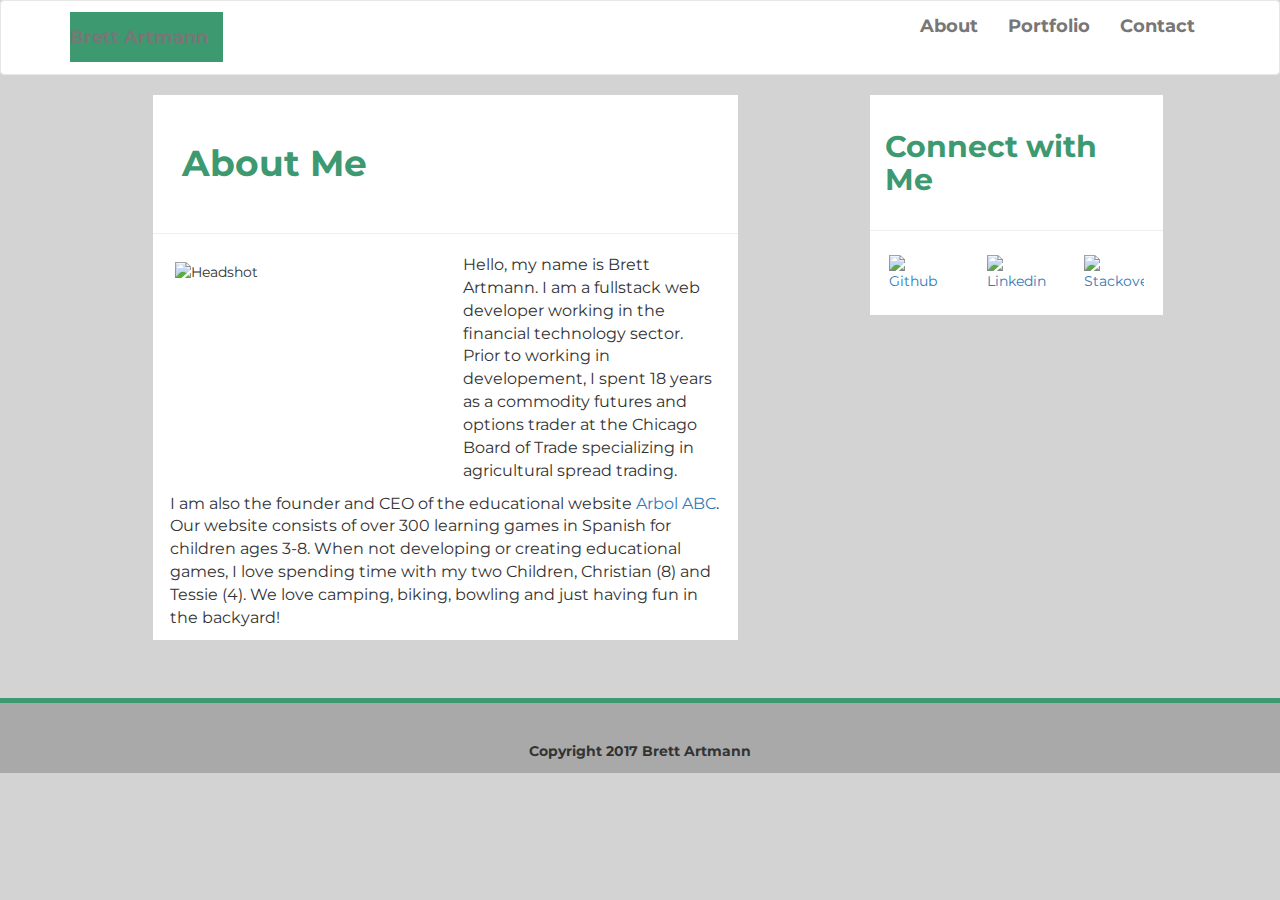
==== index.html @ a0ecff58 "final submission" ====
<!DOCTYPE html>
<html lang="en">
<head>
  <!-- Required meta tags -->
  <meta charset="utf-8">
  <meta name="viewport" content="width=device-width, initial-scale=1, shrink-to-fit=no">
  <title>Brett Artmann</title>

  <!-- Latest compiled and minified CSS -->
  <link rel="stylesheet" href="https://maxcdn.bootstrapcdn.com/bootstrap/3.3.7/css/bootstrap.min.css" integrity="sha384-BVYiiSIFeK1dGmJRAkycuHAHRg32OmUcww7on3RYdg4Va+PmSTsz/K68vbdEjh4u" crossorigin="anonymous">
  <!--Google Font-->
  <link href="https://fonts.googleapis.com/css?family=Montserrat" rel="stylesheet">
  <!--Stylesheet.css-->
    <link rel="stylesheet" type="text/css" href="style.css">
</head>

<body>
  <!--Navigation Bar Code-->
  <nav class="navbar navbar-default">
    <div class="container">
      <div class="navbar-header">
        <a class="navbar-brand" href="#">Brett Artmann</a>
      </div>
      <div class="collapse navbar-collapse" id="bs-example-navbar-collapse-1">
        <ul class="nav navbar-nav navbar-right">
          <li class="header-text"><a href="index.html">About</a></li>
          <li class="header-text"><a href="portfolio.html">Portfolio</a></li>
          <li class="header-text"><a href="contact.html">Contact</a></li>
        </ul>
      </div>
    </div>
  </nav>

  <div class="container">
  <!--Begin Code for Main Body Row-->
    <div class="row">
      <div class="col-md-1"></div>
      <div class="col-md-6 col-xs-12 col-sm-12 sidebar">
        <div class="row">
          <h1>About Me</h1>
          <hr>
        </div> <!--New-->
        <div id = "info" class="row">
      <!--New div to try-->
          <div class="col-md-6 col-sm-12 col-xs-6">
           <img src="assets/images/cat.jpg" class="img-responsive cat" alt="Headshot" width="400" height="300">
         <!--</div> edited out-->
      <!--End of new div-->
          </div>
      <!--Changed from Row to column-->
        <div class="col-md-6 col-sm-12 col-xs-6 bio1">
          <p>Hello, my name is Brett Artmann.  I am a fullstack web developer working in the financial technology sector.  Prior to working in developement, I spent 18 years as a commodity futures and options trader at the Chicago Board of Trade specializing in agricultural spread trading.</p>
        </div>
      </div>
      <!--try new div row-->
      <div class="row">
        <div class="col-12 bio2">
          <p>I am also the founder and CEO of the educational website 
            <a href="https://arbolabc.com" target="_blank">Arbol ABC</a>. Our website consists of over 300 learning games in Spanish for children ages 3-8. When not developing or creating educational games, I love spending time with my two Children, Christian (8) and Tessie (4).  We love camping, biking, bowling and just having fun in the backyard!</p>
          </div>
        </div>
        <!--End new div row-->
      <!--Sidebar--> 
      </div>
        <div class="col-md-1"></div>
        <div class="col-md-3 col-xs-12 col-s-12 sidebar">
          <div class="row">
            <h2>Connect with Me</h2>
            <hr>
          </div>
          <div class="row">
            <div class="col-md-4 col-xs-4 col-sm-4">
              <a href="https://github.com/eagle1000" target="_blank"  class="thumbnail">
                <img src="assets/images/github-128.png" alt="Github">
              </a>
            </div>
            <div class="col-md-4 col-xs-4 col-s-4">
              <a href="https://www.linkedin.com/in/brettartmann/" target="_blank" class="thumbnail">
                <img src="assets/images/linkedin-128.png" alt="Linkedin">
              </a>
            </div>
            <div class="col-md-4 col-xs-4 col-s-4">
              <a href="https://stackoverflow.com/users/8463216/brett-artmann" target="_blank"" class="thumbnail">
                <img src="assets/images/stackoverflow-128.png" alt="Stackoverflow">
              </a>
            </div>
          </div>
        </div>
        <div class="col-md-1"></div>
      </div>
    </div>
    <!--End of Main Container and Beginning of footer-->
    <div class="row">
      <div class="col-md-12 col-xs-12 col-s-12">
        <footer>
          <p class="footer-text">Copyright 2017 Brett Artmann</p>
        </footer>
      </div>
    </div>

  </body>
  </html>
---- style.css ----
.navbar-default{
	background: white;
	height: 75px;
	border-bottom: : solid thick #3D9970;
}

.navbar-header{
	background-color:#3D9970;
	color:white;
	text-align: center;
	font-weight: bold;
	font-size: 18px;
	padding-left: 3%
	padding-right:3%;
	margin-top: 1%;
	margin-bottom: 1%
	} 

.navbar-brand{
	color: white;
}


.header-text {
	font-weight:bold;
	font-size: 18px;
	

}

.sidebar{
	background-color: white;
	margin-bottom: 5%;
	margin: left 3%;
	margin-right: 3%
	
}

.portfolio{
	background-color:white;
	padding-left: 3%;
	padding-right: 3%;
	margin-bottom: 3%;
	margin: left 3%;
	margin-right: 3%
}
body{
	background-color: #D3D3D3;
	font-family: 'Montserrat', sans-serif;
}
.cat{
	margin:auto;
	padding:3%;
}	

.bio1, .bio2{
	padding:0% 3%;
	font-size: 16px;
}

.thumbnail{
	border:none;

}

h1{
	padding:5%;
	font-weight: bold;
	color: #3D9970;
}

h2{
	padding:5%;
	
	font-weight: bold;
	color: #3D9970;
}

footer{
	background-color:darkgrey;
	height: 75px;
	border-top: solid thick #3D9970;
	
}

.footer-text{
	font-weight: bold;
	text-align: center;
	padding: 3%;
}

.img-responsive {
    position: static;
    margin:0 auto;
}

.caption {
    position: relative;
    width: 100%;
    height: 10%;
    background-color: #3D9970;
    text-align: center;
    font-weight: bold;
    padding-top:3%;
    color: white;
    overflow: auto;
}

.port-img {
	margin-bottom: 5%;
	padding-left: 3%
	padding-right:3%;
}

.contact-section{
	background:#fff;
	margin-bottom: 5%;
	margin: left 3%;
	margin-right: 3%
}

#contact-form ul {
  margin-bottom: 20px;
}

#contact-form li {
  margin-bottom: 10px;
}

input[type=text],
input[type=contact-name]
input[type=email],
textarea {
  height: 35px;
  width:80%;
  margin:0 10% 5% 10%;
  padding: 0 10px;
  font-size: 14px;
  border: 1px solid #ddd;
}

input[type=message],
textarea {
	width:80%;
	margin:0 10% 5% 10%;
	font-size:14px;
	border: 1px solid #ddd;
}

label{
	margin-left: 10%;
}

textarea {
  height: 200px;
}

input[type=submit] {
  padding: 10px 30px;
  font-size: 18px;
  margin-left: 10%;
  margin-bottom:7%;
  color: #fff;
  cursor: pointer;
  background: #3D9970;
  border: 0 none;
}

@media screen and (max-width:768px) {
	.sidebar{
		margin: 5% 5%;
		width: 90%;
	}

	.contact-section{
		margin: 5% 5%;
		width: 100%;
	}

	.cat{
		
		margin-left:5%;
		width:100%;
		display:inline-block;
		
	}

	.bio1{
		
		display:inline;
		padding: 0% 3%;

	}

	.bio2{
		margin:1%;
	}

	.caption{
		overflow:auto;
	}

	.portfolio{
		margin:5% 5%;
		width:90%;
	}	
}

@media screen and (max-width:640px) {
	.sidebar{
		margin:5% 5%;
		width: 90%;
	}

	.contact-section{
		margin: 5% 5%;
		width: 90%;
	}

	.cat{

		margin:0 auto;
		width: 100%;
		display:block;
	}


	.bio1{
		
		display:block;
		padding:0% 3%;

	}
	
	.bio2{
		margin:1%;
	}
	

	.portfolio{
		margin:5% 5%;
		width:90%;
	}
}
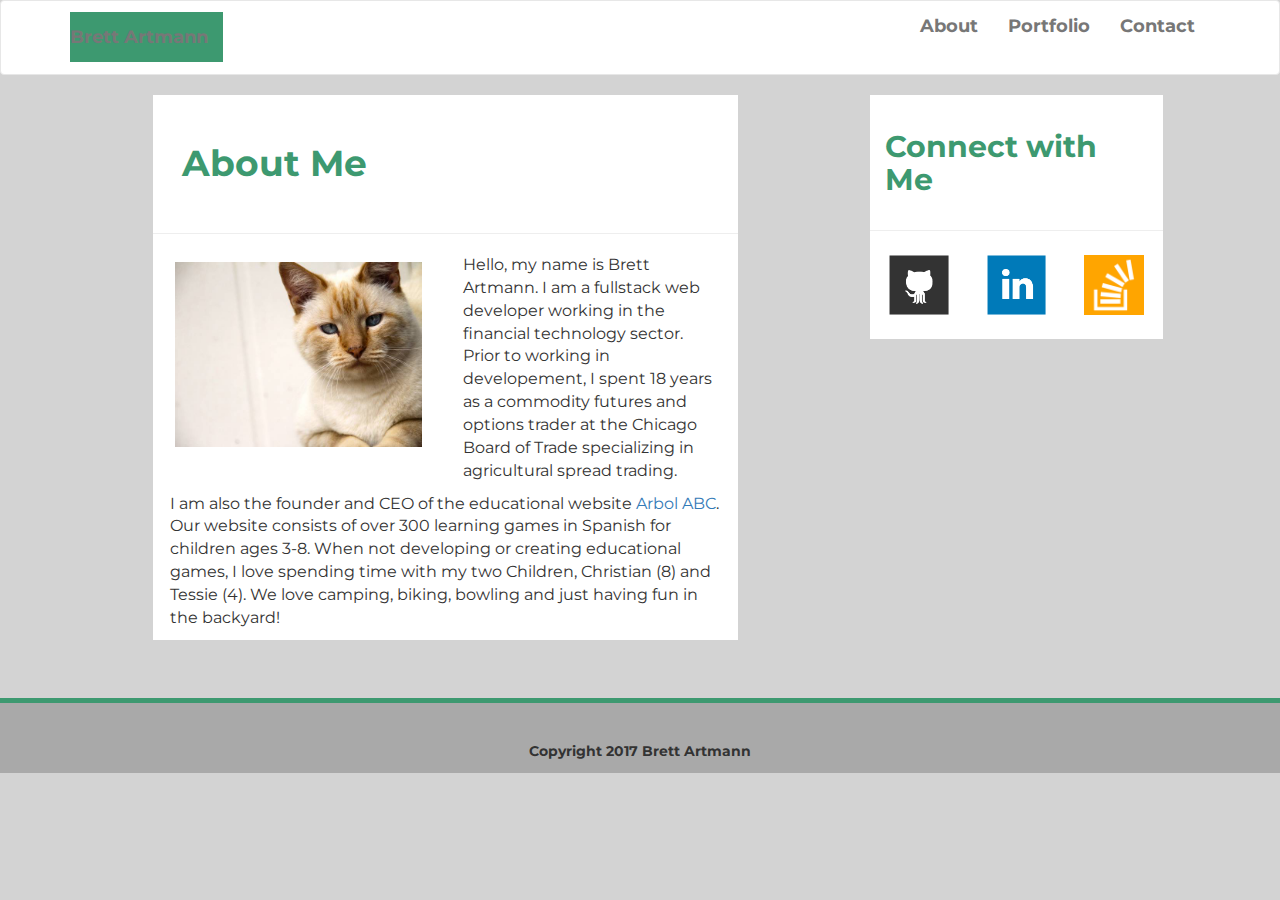
==== commit 4f4c39b2: "changes" ====
--- a/index.html
+++ b/index.html
@@ -43,7 +43,7 @@
         <div id = "info" class="row">
       <!--New div to try-->
           <div class="col-md-6 col-sm-12 col-xs-6">
-           <img src="assets/images/cat.jpg" class="img-responsive cat" alt="Headshot" width="400" height="300">
+           <img src="Assets/images/cat.jpg" class="img-responsive cat" alt="Headshot" width="400" height="300">
          <!--</div> edited out-->
       <!--End of new div-->
           </div>
@@ -71,17 +71,17 @@
           <div class="row">
             <div class="col-md-4 col-xs-4 col-sm-4">
               <a href="https://github.com/eagle1000" target="_blank"  class="thumbnail">
-                <img src="assets/images/github-128.png" alt="Github">
+                <img src="Assets/images/github-128.png" alt="Github">
               </a>
             </div>
             <div class="col-md-4 col-xs-4 col-s-4">
               <a href="https://www.linkedin.com/in/brettartmann/" target="_blank" class="thumbnail">
-                <img src="assets/images/linkedin-128.png" alt="Linkedin">
+                <img src="Assets/images/linkedin-128.png" alt="Linkedin">
               </a>
             </div>
             <div class="col-md-4 col-xs-4 col-s-4">
               <a href="https://stackoverflow.com/users/8463216/brett-artmann" target="_blank"" class="thumbnail">
-                <img src="assets/images/stackoverflow-128.png" alt="Stackoverflow">
+                <img src="Assets/images/stackoverflow-128.png" alt="Stackoverflow">
               </a>
             </div>
           </div>
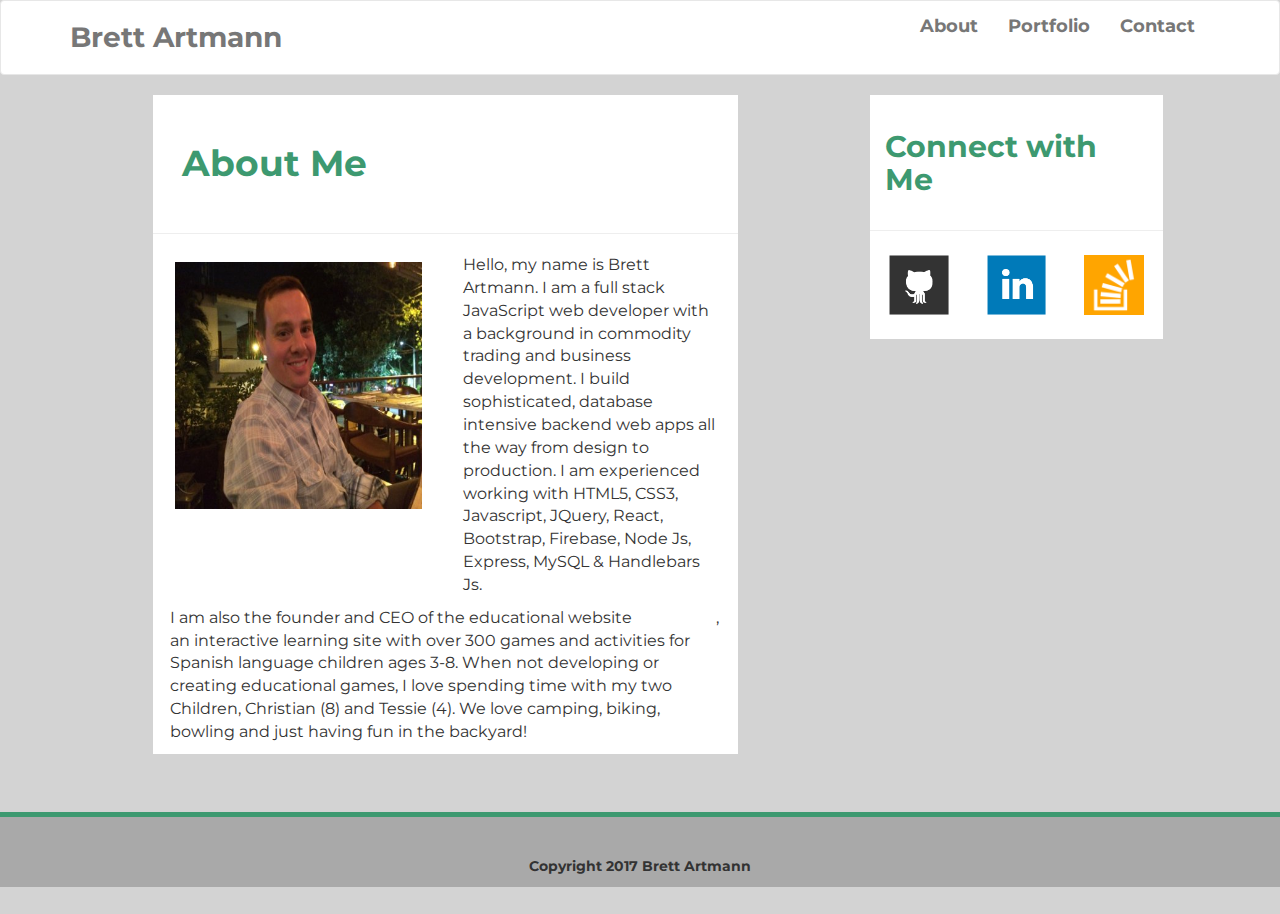
==== commit 86c08ef9: "updates to portfolio images and bio" ====
--- a/index.html
+++ b/index.html
@@ -43,20 +43,20 @@
         <div id = "info" class="row">
       <!--New div to try-->
           <div class="col-md-6 col-sm-12 col-xs-6">
-           <img src="Assets/images/cat.jpg" class="img-responsive cat" alt="Headshot" width="400" height="300">
+           <img src="Assets/images/headshot.jpg" class="img-responsive cat" alt="Headshot" width="400" height="300">
          <!--</div> edited out-->
       <!--End of new div-->
           </div>
       <!--Changed from Row to column-->
         <div class="col-md-6 col-sm-12 col-xs-6 bio1">
-          <p>Hello, my name is Brett Artmann.  I am a fullstack web developer working in the financial technology sector.  Prior to working in developement, I spent 18 years as a commodity futures and options trader at the Chicago Board of Trade specializing in agricultural spread trading.</p>
+          <p>Hello, my name is Brett Artmann. I am a full stack JavaScript web developer with a background in commodity trading and business development.  I build sophisticated, database intensive backend web apps all the way from design to production.  I am experienced working with HTML5, CSS3, Javascript, JQuery, React, Bootstrap, Firebase, Node Js, Express, MySQL & Handlebars Js.</p>
         </div>
       </div>
       <!--try new div row-->
       <div class="row">
         <div class="col-12 bio2">
           <p>I am also the founder and CEO of the educational website 
-            <a href="https://arbolabc.com" target="_blank">Arbol ABC</a>. Our website consists of over 300 learning games in Spanish for children ages 3-8. When not developing or creating educational games, I love spending time with my two Children, Christian (8) and Tessie (4).  We love camping, biking, bowling and just having fun in the backyard!</p>
+            <a href="https://arbolabc.com" target="_blank">Arbol ABC</a>, an interactive learning site with over 300 games and activities for Spanish language children ages 3-8. When not developing or creating educational games, I love spending time with my two Children, Christian (8) and Tessie (4).  We love camping, biking, bowling and just having fun in the backyard!</p>
           </div>
         </div>
         <!--End new div row-->
--- a/style.css
+++ b/style.css
@@ -17,7 +17,8 @@
 	} 
 
 .navbar-brand{
-	color: white;
+	background-color: white;
+	font-size: 28px
 }
 
 
@@ -74,6 +75,10 @@
 	
 	font-weight: bold;
 	color: #3D9970;
+}
+
+a{
+	color:white;
 }
 
 footer{
